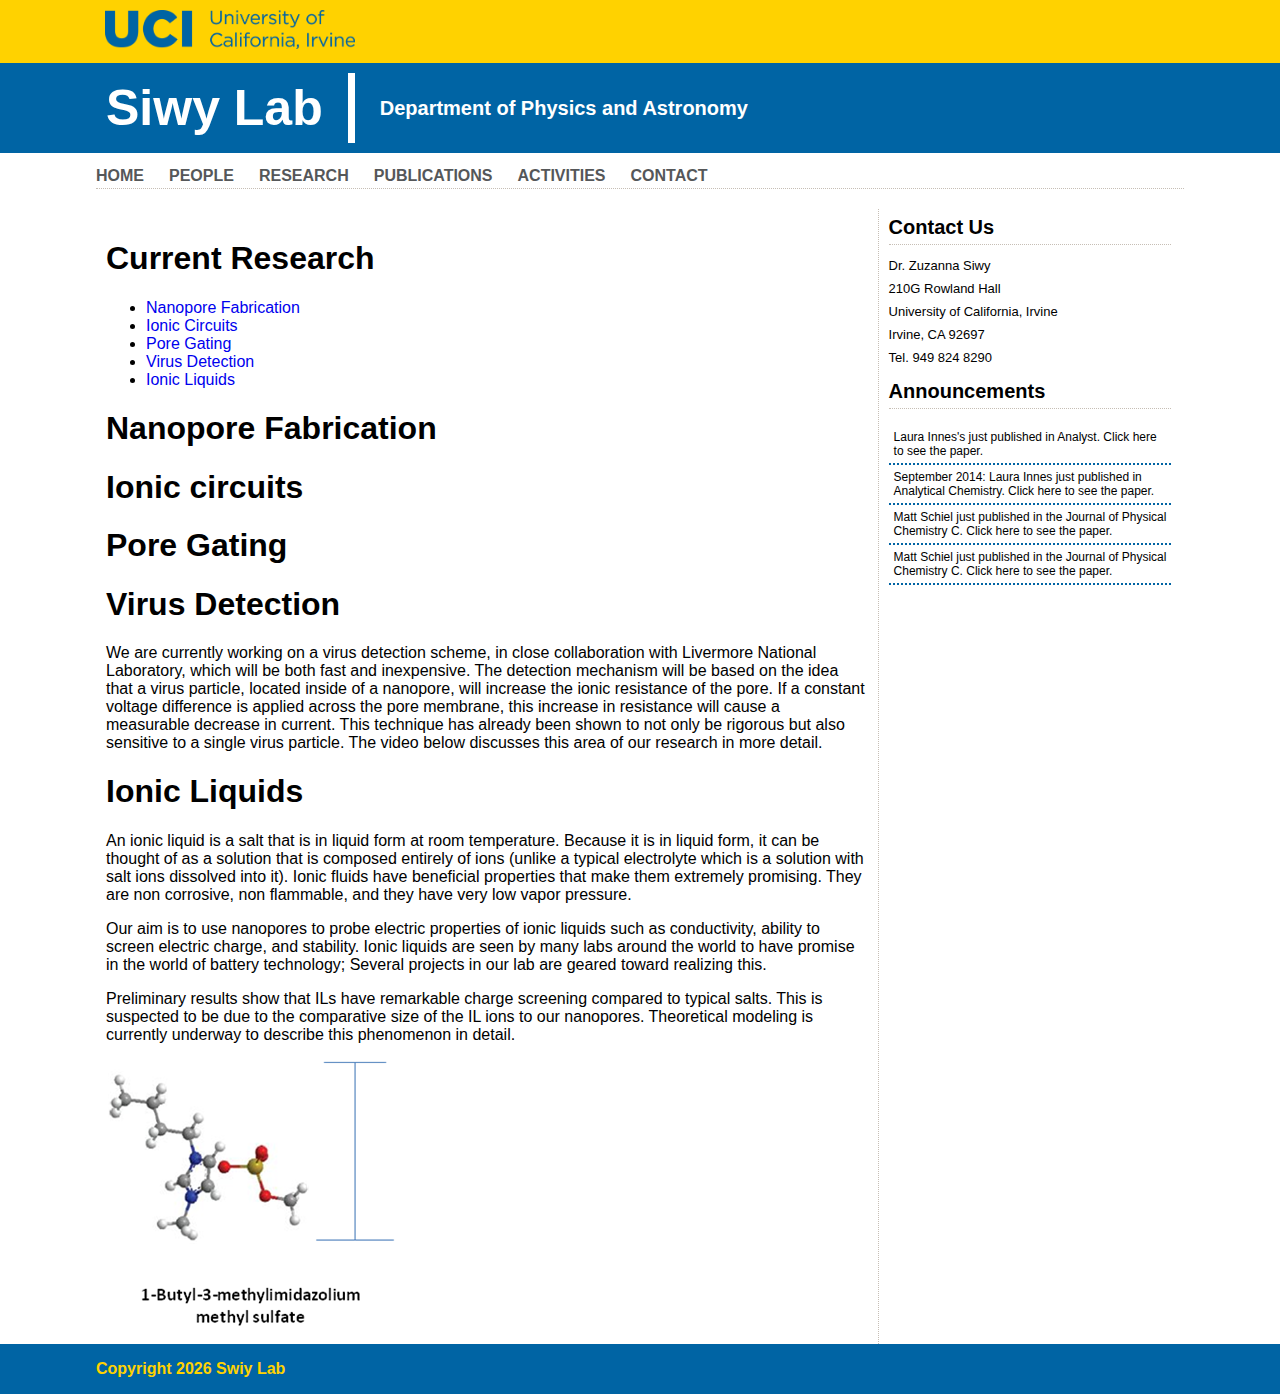
==== old_research.html @ 99f49a0d "Research Page outlined and added old Reserach page in meantime" ====
<!doctype html>
<html>
<head>
    <meta charset="utf-8">
    <meta http-equiv="X-UA-Compatible" content="IE=edge">
    <title>Siwy Lab: People</title>
    <meta name="description" content="">
    <meta name="viewport" content="width=device-width, initial-scale=1">


    <link rel="stylesheet" href="css/main.css">

</head>
<body>
<header>

    <div id="schoolName">
        <div class="container">
            <img src="img/uci-stacked-wordmark-blue.png">
        </div>
    </div>
    <div id="labName" >
        <div class="container">
            <h1 class="siwyLab">Siwy Lab</h1>
            <h3 class="school">Department of Physics and Astronomy</h3>
        </div>
    </div>
    <div class="container">
        <nav id="mainNav">
            <ul>
                <li><a href="index.html">Home</a></li>
                <li><a href="people.html">People</a></li>
                <li><a href="research.html">Research</a></li>
                <li><a href="publications.html">Publications</a></li>
                <li><a href="activities.html">Activities</a></li>
                <li><a href="contact.html">Contact</a></li>
            </ul>
        </nav>
    </div>

</header>
<div class="container">
    <section id="left_col" class="cf">
        <!--[if lt IE 8]>
        <p class="browserupgrade">You are using an <strong>outdated</strong> browser. Please <a href="http://browsehappy.com/">upgrade your browser</a> to improve your experience.</p>
        <![endif]-->
        <article id="research">
            <h1>Current Research</h1>
            <nav id="research_list">
                <ul>
                    <li><a href="#nanopore">Nanopore Fabrication</a></li>
                    <li><a href="#ion_circuit">Ionic Circuits</a></li>
                    <li><a href="#gate">Pore Gating</a></li>
                    <li><a href="#virus">Virus Detection</a></li>
                    <li><a href="#ion_liq">Ionic Liquids</a></li>
                </ul>
            </nav>
            <section id="nanopore">
                <h1>Nanopore Fabrication</h1>
            </section>
            <section id="ion_circuit">
                <h1>Ionic circuits</h1>
            </section>
            <section id="gate">
                <h1>Pore Gating</h1>
            </section>
            <section id="virus">
                <h1>Virus Detection</h1>
                <p>We are currently working on a virus detection scheme, in close collaboration with Livermore National Laboratory, which will be both fast and inexpensive. The detection mechanism will be based on the idea that a virus particle, located inside of a nanopore, will increase the ionic resistance of the pore. If a constant voltage difference is applied across the pore membrane, this increase in resistance will cause a measurable decrease in current. This technique has already been shown to not only be rigorous but also sensitive to a single virus particle. The video below discusses this area of our research in more detail.</p>
            </section>
            <section id="ion_liq">
                <h1>Ionic Liquids</h1>
                <p>An ionic liquid is a salt that is in liquid form at room temperature. Because it is in liquid form, it can be thought of as a solution that is composed entirely of ions (unlike a typical electrolyte which is a solution with salt ions dissolved into it). Ionic fluids have beneficial properties that make them extremely promising. They are non corrosive, non flammable, and they have very low vapor pressure.</p>
                <p>Our aim is to use nanopores to probe electric properties of ionic liquids such as conductivity, ability to screen electric charge, and stability. Ionic liquids are seen by many labs around the world to have promise in the world of battery technology; Several projects in our lab are geared toward realizing this.</p>
                <p>Preliminary results show that ILs have remarkable charge screening compared to typical salts. This is suspected to be due to the comparative size of the IL ions to our nanopores. Theoretical modeling is currently underway to describe this phenomenon in detail.</p>
                <img src="img/Research/Old/Ion%20Liquid/liquids.png">
            </section>
            </article>





            </section>

        <aside id="right_aside">
            <section class="contact">
                <h2>Contact Us</h2>
                <p>Dr. Zuzanna Siwy</p>
                <p>210G Rowland Hall</p>
                <p>University of California, Irvine</p>
                <p>Irvine, CA 92697</p>
                <p>Tel. 949 824 8290</p>

            </section>
            <section id="anouncements">
                <h2>Announcements</h2>
                <ul >
                    <li>Laura Innes's just published in Analyst. Click here to see the paper.</li>
                    <li>September 2014: Laura Innes just published in Analytical Chemistry. Click here to see the paper.</li>
                    <li>Matt Schiel just published in the Journal of Physical Chemistry C. Click here to see the paper.</li>
                    <li>Matt Schiel just published in the Journal of Physical Chemistry C. Click here to see the paper.</li>

                </ul>
            </section>
        </aside>



</div>
<footer id="main_footer">
    <div class="container">
        <p id="copyright"></p>
    </div>
</footer>






</body>
<script src="//ajax.googleapis.com/ajax/libs/jquery/1.11.2/jquery.min.js"></script>
<script src="js/script.js"></script>
</html>
---- css/main.css ----
/*General Styles */
body {
    font-family: Arial, Helvetica, sans-serif;
    margin: 0;
    padding:0;

    font-size: 100%;
}
a {
    text-decoration: none;

}
.container {
    width:85%;
    margin:0 auto;
}

/*Header Styles */
#schoolName {
    background:#ffd200;
    padding:10px;
}
#schoolName img {
width:250px;
}

#labName {
    background:#0064a4;
    height:70px;
    padding: 10px 0;
}
#labName h1 {
    float:left;
    margin:0;
    line-height: 70px;
    color:white;
    font-size: 50px;
    padding:0 25px 0 10px;
    border-right: 7px solid white;

}
#labName h3 {
    float:left;
    color:white;
    margin:0 0 0 25px;
    line-height: 70px;
    font-size: 20px;
}

@media only screen and (max-width:900px) {
    #labName {
        height: auto;
    }
    #labName h1 {
        float:none;
        border:none;
        font-size: 30px;
        line-height:normal;
        margin:5px;
        padding:5px;
    }
    #labName h3 {
        float:none;
        font-size: 20px;
        margin:5px;
        padding:5px;
        line-height:normal;
    }
}
header .banner {
    text-align:center;
    position:relative
    overflow:auto;
}
header .banner li {list-style: none;}
header .banner ul li { float:left;}

header .banner img  {
    width:100%;
    margin:0 auto;

}
/*nav Styles */
#mainNav ul {
    padding:0;
    margin:10px auto;
    list-style: none;
    height:25px;
    border-bottom:1px dotted #c6beb5;

}
#mainNav li {
    display:block;
    float:left;
    height:25px;
    margin-right:25px;

}
#mainNav a {
     display:block;
     color:#555759;
     text-transform: uppercase;
     font-weight: bold;
     line-height:25px;
 }
#mainNav a:hover {
    color:#c6beb5;
}
#mainNav a:active {
    color:#6aa2b8;
}
#mainNav a.current {
    color:#6aa2b8;
}

/*Column Styles */
#left_col {
    float:left;
    width:70%;
    margin-top:10px;
    border-right:1px dotted #c6beb5;
    padding:10px;
}
#right_aside {
    float:left;
    padding-left: 10px;
    width:26%;
}
/*Aside Styles */
#right_aside section h2 {
    border-bottom: 1px dotted #c6beb5;
    padding-bottom:5px;
    font-size: 20px;
}
#right_aside section.contact p {
    font-size: 13px;
    line-height:10px;
}#right_aside #anouncements ul {
    list-style: none;
    padding:0;
 }

#right_aside #anouncements ul li {
    padding:5px;
    font-size: 12px;
    border-bottom:2px dotted #0064a4;


  }
/*Research Styles */



/*People Styles */
#pi,#grad_students,#alumni {
    border-bottom: 1px dotted #c6beb5;
}
#people  h1 {
    font-size: 2.5em;
}
#people > article h2 {
    font-size: 1.5em;
}
#people section.profile {
    margin: 15px 0;
}
#people section.profile h2 {
    font-size: 1.5em;
}
#people section.profile h3 {
    font-size: 1.3em;
    margin:0 0 15px 0;
}
#people section.profile img.person_image {
    float:left;
    margin:0 15px 15px 0;
    border:1px solid black;
}

#people #pi section.profile img.person_image {
    width:35%;
}
#people #grad_students section.profile img.person_image {
    width:25%;
}


/*Publication Styles */

#publication h1 {
font-size: 2em;
}
#publication h2 {
    font-size: 1.5em;
}
#publication section.year ul li {
    margin:10px 0;
    line-height: 20px;
}
#publication section.year ul span.title {
    font-style: italic;

}
#publication section.year ul span.journal {
    font-weight:bold;
}
#publication section.year a {
    color:#0064a4;
    font-weight: bold;
}

/*Footer Styles */
#main_footer {
    clear:both;
    width:100%;
    height:50px;
    background:#0064a4;
}
#main_footer p {
    color:#ffd200;
    line-height: 50px;
    font-weight: bold;
}
/**
 * For modern browsers
 * 1. The space content is one way to avoid an Opera bug when the
 *    contenteditable attribute is included anywhere else in the document.
 *    Otherwise it causes space to appear at the top and bottom of elements
 *    that are clearfixed.
 * 2. The use of `table` rather than `block` is only necessary if using
 *    `:before` to contain the top-margins of child elements.
 */
.cf:before,
.cf:after {
    content: " "; /* 1 */
    display: table; /* 2 */
}

.cf:after {
    clear: both;
}

/**
 * For IE 6/7 only
 * Include this rule to trigger hasLayout and contain floats.
 */
.cf {
    *zoom: 1;
}
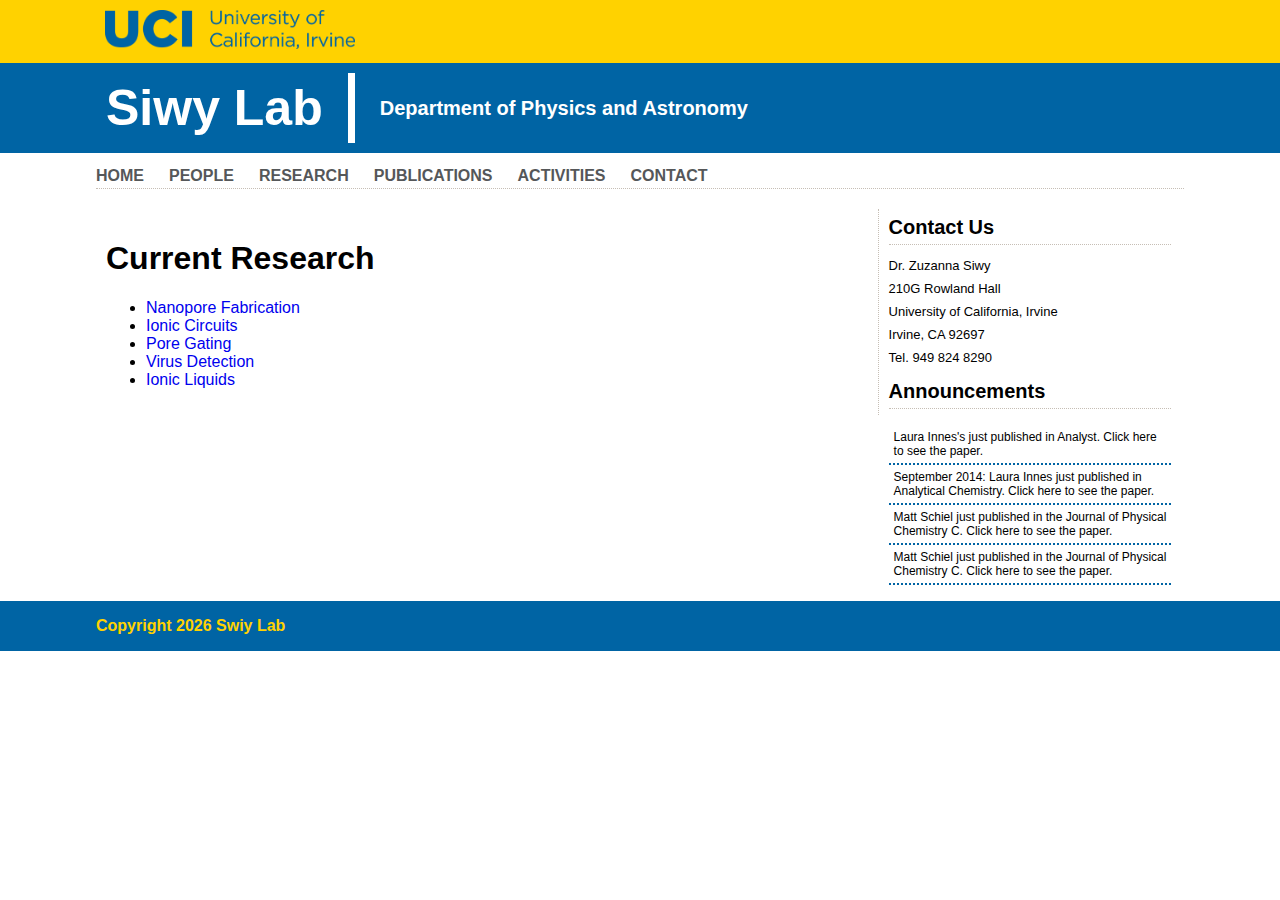
==== commit df3bd7c1: "Added js functionality to show research topic when clicked" ====
--- a/old_research.html
+++ b/old_research.html
@@ -48,28 +48,72 @@
             <h1>Current Research</h1>
             <nav id="research_list">
                 <ul>
-                    <li><a href="#nanopore">Nanopore Fabrication</a></li>
-                    <li><a href="#ion_circuit">Ionic Circuits</a></li>
-                    <li><a href="#gate">Pore Gating</a></li>
-                    <li><a href="#virus">Virus Detection</a></li>
-                    <li><a href="#ion_liq">Ionic Liquids</a></li>
+                    <li><a href="#" data-topic="nanopore">Nanopore Fabrication</a></li>
+                    <li><a href="#" data-topic="ion_circuit">Ionic Circuits</a></li>
+                    <li><a href="#" data-topic="gate">Pore Gating</a></li>
+                    <li><a href="#" data-topic="virus">Virus Detection</a></li>
+                    <li><a href="#" data-topic="ion_liq">Ionic Liquids</a></li>
                 </ul>
             </nav>
             <section id="nanopore">
-                <h1>Nanopore Fabrication</h1>
+                <h2>Nanopore Fabrication</h2>
+                <p>We prepare conical and cylindrically shaped nanopores. These serve as synthetic analogs of biological channels as well as nanofludic structures of various use. Our nanopores are created using the track etching technique. Our samples are irradiated at Gesellschaft fuer Scherionenforschung, Darmstadt, Germany (www.gsi.de). Here is an image of some etched pores.</p>
+                <img id="sem_top" src="img/Research/Old/NanoFab/fab1.jpg">
+                <p>The track etching technique consists of two steps</p>
+                <ol>
+                    <li>
+                        Irradiation with heavy ions-- formation of latent tracks
+                        <img class="damage" src="img/Research/Old/NanoFab/fab_clip_image002.gif">
+                    </li>
+                    <li>
+                        Chemical Etching
+                        <img class="damage"  src="img/Research/Old/NanoFab/fab_clip_image002_0000.gif"
+                    </li>
+                </ol>
+                <p>Although the latent tracks are cylindrical, we can tailor the size and shape of the pore during chemical etching. Our pores can be crafted to be as small as a few nanometers up to as large as several micrometers.</p>
+                <p>We also experiment with different densities of pores. Current projects range from 1 pore/cm2 up to 109 pores/cm2</p>
+                <p>Please check our newest pores (below) prepared by the track-etching technique in Silicon Nitride.</p>
+                <img id="sem_side" src="img/Research/Old/NanoFab/SEM_nanopore.png">
+
+
+
+
+
+
+
+
+
             </section>
             <section id="ion_circuit">
-                <h1>Ionic circuits</h1>
+                <h2>Ionic circuits - Nanofluidic Diode</h2>
+                <p>The image below shows a pore that has been etched to be conical in shape and chemically modify to have positive and negative surface charges positioned as shown. This pattern, as explained below, allows the pore to be used as one of the basic building blocks of an electronic circuit: The diode.</p>
+                <img id="con_diode" src="img/Research/Old/Ion%20Circuit/con_ion_diode.png">
+                <p>As with any nanopore of small dimension, the surface charge affects the presence of ions inside the pore. In the figure above the right side of the pore would host primarily cations.</p>
+                <h3>Now what happens at the junction when we apply a voltage?</h3>
+                <img src="img/Research/Old/Ion%20Circuit/diode_cartoon_1.gif">
+                <img src="img/Research/Old/Ion%20Circuit/diode_cartoon_2.gif">
+                <p>Once a depletion zone has been formed, the current will be drastically reduced. There will still be a small but detectable current due to minority carriers and to a lesser extent hydrolysis of water.
+                    An example IV curve of a modified nanopore acting as a nanofludic diode is shown below. The “forward bias” current values are linear, while the “reverse bias” currents are flat and unchanging with voltage.</p>
+                <img src="img/Research/Old/Ion%20Circuit/IV_diode.png">
+                <p>Our lab works to make devices analogous to those found in electronic circuits and imporove those we have already made. Other classic electronic devices have also been realized: Nanofludic bipolar transistor and nanofludic field effect transistor are two examples.</p>
+
+
+
+
+
+
+
+
             </section>
             <section id="gate">
-                <h1>Pore Gating</h1>
+                <h2>Pore Gating</h2>
             </section>
             <section id="virus">
-                <h1>Virus Detection</h1>
+                <h2>Virus Detection</h2>
                 <p>We are currently working on a virus detection scheme, in close collaboration with Livermore National Laboratory, which will be both fast and inexpensive. The detection mechanism will be based on the idea that a virus particle, located inside of a nanopore, will increase the ionic resistance of the pore. If a constant voltage difference is applied across the pore membrane, this increase in resistance will cause a measurable decrease in current. This technique has already been shown to not only be rigorous but also sensitive to a single virus particle. The video below discusses this area of our research in more detail.</p>
             </section>
             <section id="ion_liq">
-                <h1>Ionic Liquids</h1>
+                <h2>Ionic Liquids</h2>
                 <p>An ionic liquid is a salt that is in liquid form at room temperature. Because it is in liquid form, it can be thought of as a solution that is composed entirely of ions (unlike a typical electrolyte which is a solution with salt ions dissolved into it). Ionic fluids have beneficial properties that make them extremely promising. They are non corrosive, non flammable, and they have very low vapor pressure.</p>
                 <p>Our aim is to use nanopores to probe electric properties of ionic liquids such as conductivity, ability to screen electric charge, and stability. Ionic liquids are seen by many labs around the world to have promise in the world of battery technology; Several projects in our lab are geared toward realizing this.</p>
                 <p>Preliminary results show that ILs have remarkable charge screening compared to typical salts. This is suspected to be due to the comparative size of the IL ions to our nanopores. Theoretical modeling is currently underway to describe this phenomenon in detail.</p>
@@ -120,6 +164,6 @@
 
 
 </body>
-<script src="//ajax.googleapis.com/ajax/libs/jquery/1.11.2/jquery.min.js"></script>
+<script src="https://ajax.googleapis.com/ajax/libs/jquery/1.11.2/jquery.min.js"></script>
 <script src="js/script.js"></script>
 </html>
--- a/css/main.css
+++ b/css/main.css
@@ -148,7 +148,12 @@
 
   }
 /*Research Styles */
-
+#research > section.show {
+    display:block;
+}
+#research > section {
+    display:none;
+}
 
 
 /*People Styles */
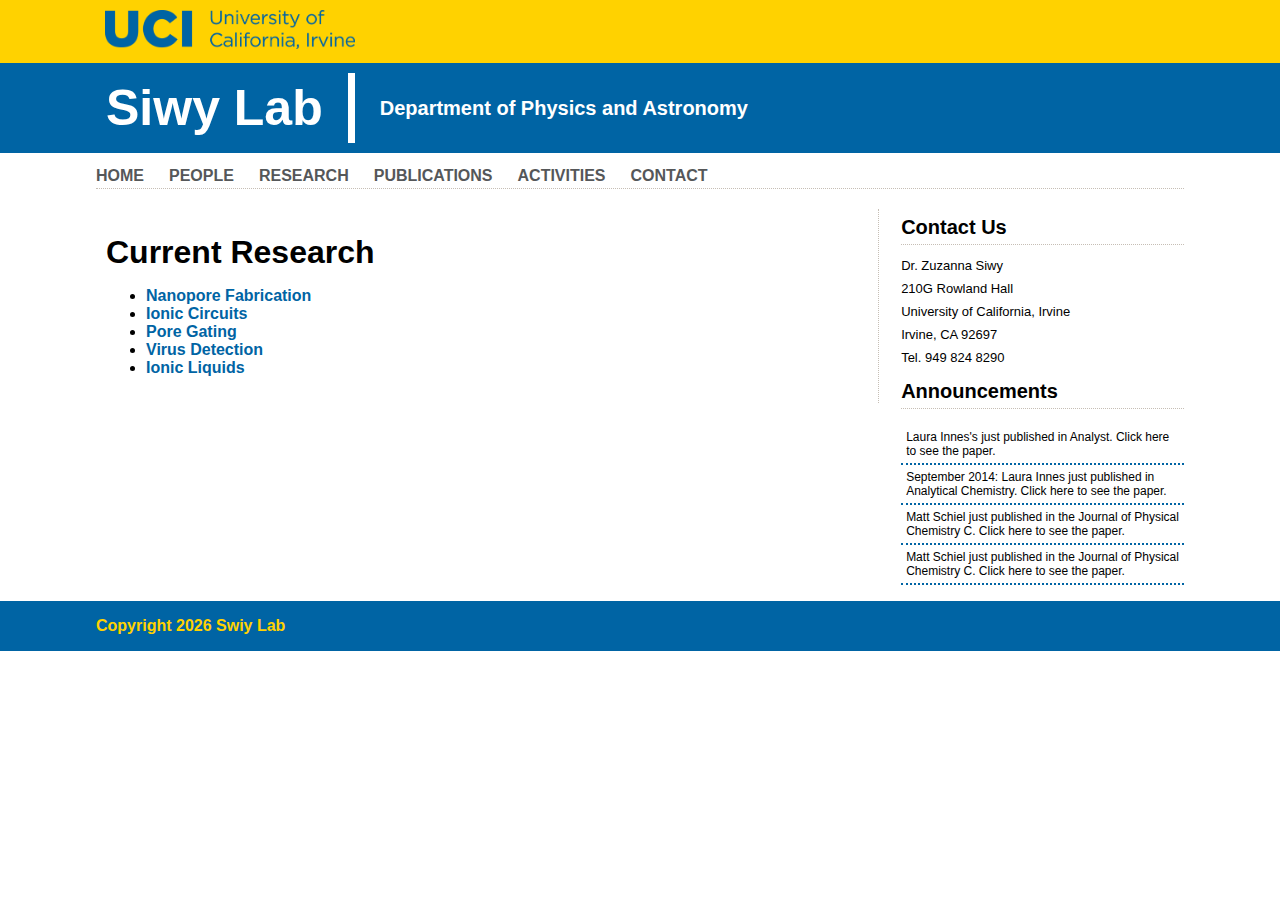
==== commit 31e318f5: "Added styles to Old Research page: Nanopore Fabrication" ====
--- a/old_research.html
+++ b/old_research.html
@@ -45,8 +45,9 @@
         <p class="browserupgrade">You are using an <strong>outdated</strong> browser. Please <a href="http://browsehappy.com/">upgrade your browser</a> to improve your experience.</p>
         <![endif]-->
         <article id="research">
-            <h1>Current Research</h1>
+
             <nav id="research_list">
+                <h1>Current Research</h1>
                 <ul>
                     <li><a href="#" data-topic="nanopore">Nanopore Fabrication</a></li>
                     <li><a href="#" data-topic="ion_circuit">Ionic Circuits</a></li>
@@ -62,11 +63,11 @@
                 <p>The track etching technique consists of two steps</p>
                 <ol>
                     <li>
-                        Irradiation with heavy ions-- formation of latent tracks
+                        <h3>Irradiation with heavy ions-- formation of latent tracks</h3>
                         <img class="damage" src="img/Research/Old/NanoFab/fab_clip_image002.gif">
                     </li>
                     <li>
-                        Chemical Etching
+                        <h3>Chemical Etching</h3>
                         <img class="damage"  src="img/Research/Old/NanoFab/fab_clip_image002_0000.gif"
                     </li>
                 </ol>
--- a/css/main.css
+++ b/css/main.css
@@ -122,7 +122,7 @@
     padding:10px;
 }
 #right_aside {
-    float:left;
+    float:right;
     padding-left: 10px;
     width:26%;
 }
@@ -154,8 +154,32 @@
 #research > section {
     display:none;
 }
-
-
+#research nav h1 {
+    font-size: 2em;
+    margin:15px 0;
+}
+#research nav ul li a {
+
+    color: #0064a4;
+    font-weight: bold;
+}
+#research > section h2 {
+    font-size:1.5em;
+}
+/*Nanopore Styles */
+#nanopore img#sem_top {
+    width:100%;
+}
+#nanopore img.damage {
+    display:block;
+    width:75%;
+    margin:15px auto;
+}
+#nanopore img#sem_side {
+    display:block;
+    width:60%;
+    margin:15px auto;
+}
 /*People Styles */
 #pi,#grad_students,#alumni {
     border-bottom: 1px dotted #c6beb5;
